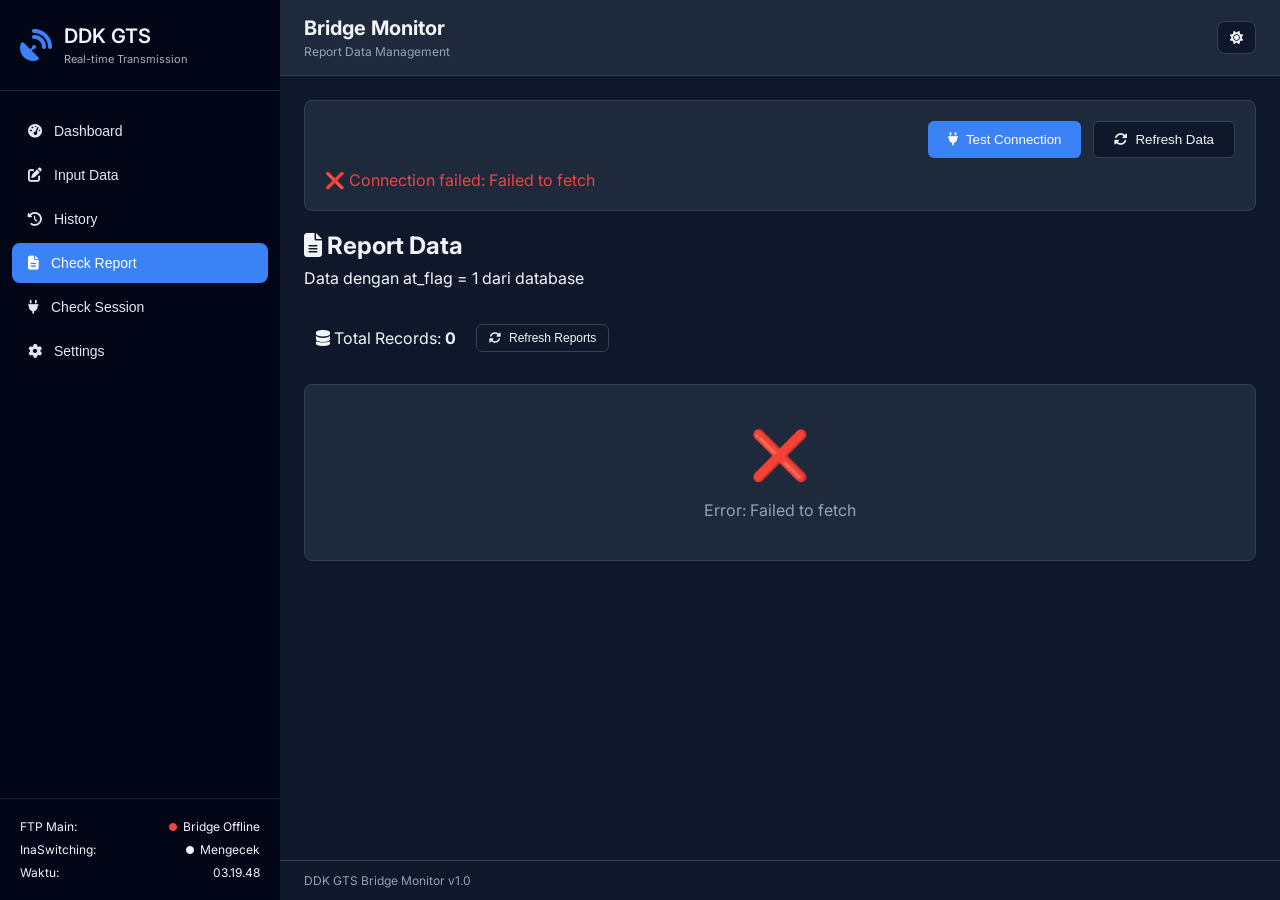
==== bridge-monitor.html @ 5aa0d665 "tambha fitur cek report dan session DB1" ====
<!DOCTYPE html>
<html lang="id" data-theme="dark">
<head>
  <meta charset="UTF-8" />
  <meta name="viewport" content="width=device-width, initial-scale=1.0, maximum-scale=1.0, user-scalable=yes, viewport-fit=cover" />
  <meta name="apple-mobile-web-app-capable" content="yes" />
  <meta name="apple-mobile-web-app-status-bar-style" content="black-translucent" />
  <meta name="theme-color" content="#0F172A" />
  <title>DDK GTS - Bridge Monitor</title>
  <link rel="preconnect" href="https://fonts.googleapis.com" />
  <link href="https://fonts.googleapis.com/css2?family=Inter:wght@400;500;600;700&display=swap" rel="stylesheet" />
  <link rel="stylesheet" href="https://cdnjs.cloudflare.com/ajax/libs/font-awesome/6.4.0/css/all.min.css" />
  <style>
    :root {
      --bg-primary: #f8fafc;
      --bg-secondary: #ffffff;
      --text-primary: #1e293b;
      --text-secondary: #64748b;
      --border: #e2e8f0;
      --surface: #ffffff;
      --surface-dim: #f1f5f9;
      --primary: #3b82f6;
      --primary-dark: #2563eb;
      --success: #10b981;
      --warning: #f59e0b;
      --danger: #ef4444;
      --sidebar-bg: #0f172a;
      --sidebar-text: #e2e8f0;
    }

    [data-theme="dark"] {
      --bg-primary: #0f172a;
      --bg-secondary: #1e293b;
      --text-primary: #f1f5f9;
      --text-secondary: #94a3b8;
      --border: #334155;
      --surface: #1e293b;
      --surface-dim: #0f172a;
      --sidebar-bg: #020617;
    }

    * {
      margin: 0;
      padding: 0;
      box-sizing: border-box;
    }

    body {
      font-family: 'Inter', sans-serif;
      background: var(--bg-primary);
      color: var(--text-primary);
      overflow: hidden;
    }

    .loading-overlay {
      position: fixed;
      top: 0;
      left: 0;
      right: 0;
      bottom: 0;
      background: rgba(0,0,0,0.7);
      z-index: 9999;
      display: none;
      justify-content: center;
      align-items: center;
    }

    .loading-spinner {
      width: 50px;
      height: 50px;
      border: 3px solid rgba(255,255,255,0.3);
      border-top-color: var(--primary);
      border-radius: 50%;
      animation: spin 1s linear infinite;
    }

    @keyframes spin {
      to { transform: rotate(360deg); }
    }

    .app-layout {
      display: flex;
      height: 100vh;
      overflow: hidden;
    }

    /* Sidebar */
    .sidebar {
      width: 280px;
      background: var(--sidebar-bg);
      display: flex;
      flex-direction: column;
      transition: transform 0.3s ease;
      z-index: 100;
    }

    .sidebar-header {
      padding: 24px 20px;
      border-bottom: 1px solid rgba(255,255,255,0.1);
    }

    .logo {
      display: flex;
      align-items: center;
      gap: 12px;
    }

    .logo i {
      font-size: 32px;
      color: var(--primary);
    }

    .logo h2 {
      font-size: 20px;
      font-weight: 600;
      margin: 0;
    }

    .logo .subtitle {
      font-size: 11px;
      opacity: 0.7;
      margin: 4px 0 0;
    }

    .sidebar-nav {
      flex: 1;
      padding: 20px 12px;
      display: flex;
      flex-direction: column;
      gap: 4px;
    }

    .nav-item {
      display: flex;
      align-items: center;
      gap: 12px;
      padding: 12px 16px;
      background: transparent;
      border: none;
      color: var(--sidebar-text);
      border-radius: 8px;
      cursor: pointer;
      transition: all 0.2s;
      font-size: 14px;
      font-weight: 500;
      width: 100%;
      text-align: left;
      position: relative;
    }

    .nav-item:hover {
      background: rgba(255,255,255,0.1);
    }

    .nav-item.active {
      background: var(--primary);
      color: white;
    }

    .nav-item .badge {
      margin-left: auto;
      background: var(--danger);
      color: white;
      padding: 2px 6px;
      border-radius: 10px;
      font-size: 10px;
    }

    .sidebar-footer {
      padding: 20px;
      border-top: 1px solid rgba(255,255,255,0.1);
      font-size: 12px;
    }

    .system-status {
      display: flex;
      flex-direction: column;
      gap: 8px;
    }

    .status-item {
      display: flex;
      justify-content: space-between;
      align-items: center;
    }

    .status-value {
      display: flex;
      align-items: center;
      gap: 6px;
    }

    .status-value i {
      font-size: 8px;
    }

    .status-value.online i { color: var(--success); }
    .status-value.offline i { color: var(--danger); }
    .status-value.checking i { color: var(--warning); }

    /* Main Content */
    .main-content {
      flex: 1;
      display: flex;
      flex-direction: column;
      overflow: hidden;
    }

    .header {
      display: flex;
      align-items: center;
      justify-content: space-between;
      padding: 16px 24px;
      background: var(--bg-secondary);
      border-bottom: 1px solid var(--border);
    }

    .menu-toggle {
      display: none;
      background: none;
      border: none;
      font-size: 20px;
      cursor: pointer;
      color: var(--text-primary);
    }

    .header-title h1 {
      font-size: 20px;
      margin: 0;
    }

    .header-title p {
      font-size: 12px;
      color: var(--text-secondary);
      margin: 4px 0 0;
    }

    .theme-btn {
      background: var(--surface-dim);
      border: 1px solid var(--border);
      padding: 8px 12px;
      border-radius: 8px;
      cursor: pointer;
      color: var(--text-primary);
    }

    .content-area {
      flex: 1;
      overflow-y: auto;
      padding: 24px;
    }

    .page-section {
      display: none;
    }

    .page-section.active {
      display: block;
    }

    .page-header {
      margin-bottom: 24px;
    }

    .page-header h2 {
      font-size: 24px;
      margin-bottom: 8px;
    }

    /* Bridge Monitor Styles */
    .bridge-url-config {
      background: var(--surface);
      border: 1px solid var(--border);
      border-radius: 8px;
      padding: 20px;
      margin-bottom: 20px;
    }

    /* Sembunyikan bagian Bridge URL */
    .hidden-bridge-config {
      display: none;
    }

    /* Tampilkan hanya tombol dalam satu baris */
    .compact-actions {
      display: flex;
      gap: 12px;
      justify-content: flex-end;
    }

    .form-group {
      margin-bottom: 16px;
    }

    .form-label {
      display: block;
      margin-bottom: 8px;
      font-weight: 500;
    }

    .form-input {
      width: 100%;
      padding: 10px;
      background: var(--bg-primary);
      border: 1px solid var(--border);
      border-radius: 6px;
      color: var(--text-primary);
    }

    .action-buttons {
      display: flex;
      gap: 12px;
      margin-top: 16px;
      flex-wrap: wrap;
    }

    .btn {
      padding: 10px 20px;
      border: none;
      border-radius: 6px;
      cursor: pointer;
      font-weight: 500;
      transition: all 0.2s;
      display: inline-flex;
      align-items: center;
      gap: 8px;
    }

    .btn-primary {
      background: var(--primary);
      color: white;
    }

    .btn-primary:hover {
      background: var(--primary-dark);
    }

    .btn-secondary {
      background: var(--surface-dim);
      color: var(--text-primary);
      border: 1px solid var(--border);
    }

    .btn-danger {
      background: var(--danger);
      color: white;
    }

    .btn-sm {
      padding: 6px 12px;
      font-size: 12px;
    }

    .table-container {
      background: var(--surface);
      border-radius: 8px;
      border: 1px solid var(--border);
      overflow-x: auto;
      margin-top: 20px;
    }

    table {
      width: 100%;
      border-collapse: collapse;
      font-size: 13px;
    }

    th {
      background: var(--surface-dim);
      padding: 12px;
      text-align: left;
      border-bottom: 1px solid var(--border);
    }

    td {
      padding: 10px 12px;
      border-bottom: 1px solid var(--border);
    }

    tr:hover {
      background: var(--surface-dim);
    }

    .badge {
      padding: 4px 8px;
      border-radius: 12px;
      font-size: 11px;
      font-weight: bold;
    }

    .badge-pending {
      background: rgba(245, 158, 11, 0.2);
      color: #f59e0b;
    }

    .empty-state {
      text-align: center;
      padding: 40px;
      color: var(--text-secondary);
    }

    .empty-state .icon {
      font-size: 48px;
      margin-bottom: 16px;
    }

    /* Modal Styles */
    .modal-overlay {
      position: fixed;
      top: 0;
      left: 0;
      right: 0;
      bottom: 0;
      background: rgba(0,0,0,0.7);
      backdrop-filter: blur(5px);
      z-index: 1000;
      display: none;
      justify-content: center;
      align-items: center;
    }

    .modal-box {
      background: var(--bg-secondary);
      border-radius: 12px;
      width: 90%;
      max-width: 500px;
      max-height: 80vh;
      overflow: auto;
      border: 1px solid var(--border);
    }

    .modal-header {
      padding: 20px;
      border-bottom: 1px solid var(--border);
      display: flex;
      justify-content: space-between;
      align-items: center;
    }

    .modal-header h3 {
      margin: 0;
    }

    .modal-close {
      background: none;
      border: none;
      font-size: 24px;
      cursor: pointer;
      color: var(--text-secondary);
    }

    .modal-body {
      padding: 20px;
    }

    .modal-footer {
      padding: 20px;
      border-top: 1px solid var(--border);
      display: flex;
      justify-content: flex-end;
      gap: 12px;
    }

    .record-detail {
      background: var(--surface-dim);
      padding: 12px;
      border-radius: 8px;
      margin: 16px 0;
    }

    .record-detail .label {
      font-size: 11px;
      color: var(--text-secondary);
      text-transform: uppercase;
    }

    .record-detail .value {
      margin-top: 4px;
      font-weight: 500;
    }

    .warning-text {
      background: rgba(239, 68, 68, 0.1);
      padding: 12px;
      border-radius: 8px;
      border-left: 3px solid var(--danger);
      font-size: 13px;
    }

    .stats-info {
      display: flex;
      gap: 20px;
      margin: 16px 0;
      padding: 12px;
      background: var(--surface-dim);
      border-radius: 8px;
      flex-wrap: wrap;
      align-items: center;
    }

    .row-danger { background-color: rgba(239, 68, 68, 0.1) !important; }
    .row-warning { background-color: rgba(245, 158, 11, 0.1) !important; }

    pre {
      background: var(--surface-dim);
      padding: 12px;
      border-radius: 8px;
      overflow-x: auto;
      font-size: 12px;
    }

    @media (max-width: 768px) {
      .sidebar {
        position: fixed;
        transform: translateX(-100%);
      }
      .sidebar.open {
        transform: translateX(0);
      }
      .menu-toggle {
        display: block;
      }
      .action-buttons {
        flex-wrap: wrap;
      }
    }
  </style>
</head>
<body>

<div id="loading-overlay" class="loading-overlay">
  <div class="loading-spinner"></div>
</div>

<div class="app-layout">
  <!-- SIDEBAR - Sama persis dengan index.html -->
  <aside class="sidebar" id="sidebar">
    <div class="sidebar-header">
      <div class="logo">
        <i class="fas fa-satellite-dish"></i>
        <div>
          <h2>DDK GTS</h2>
          <p class="subtitle">Real-time Transmission</p>
        </div>
      </div>
    </div>

    <nav class="sidebar-nav">
      <button class="nav-item" data-tab="dashboard" onclick="navigateToDashboard()">
        <i class="fas fa-tachometer-alt"></i><span>Dashboard</span>
      </button>
      <button class="nav-item" data-tab="input" onclick="navigateToDashboard()">
        <i class="fas fa-edit"></i><span>Input Data</span>
      </button>
      <button class="nav-item" data-tab="history" onclick="navigateToDashboard()">
        <i class="fas fa-history"></i><span>History</span>
      </button>
      <button class="nav-item active" data-tab="report" onclick="switchBridgeTab('report')">
        <i class="fas fa-file-alt"></i><span>Check Report</span>
        <span class="badge" id="badge-report" style="display:none">0</span>
      </button>
      <button class="nav-item" data-tab="session" onclick="switchBridgeTab('session')">
        <i class="fas fa-plug"></i><span>Check Session</span>
        <span class="badge" id="badge-session" style="display:none">0</span>
      </button>
      <button class="nav-item" data-tab="settings" onclick="navigateToDashboard()">
        <i class="fas fa-cog"></i><span>Settings</span>
      </button>
    </nav>

    <div class="sidebar-footer">
      <div class="system-status">
        <div class="status-item">
          <span class="status-label">FTP Main:</span>
          <span class="status-value" id="sb-ftp1">
            <i class="fas fa-circle"></i><span>Mengecek</span>
          </span>
        </div>
        <div class="status-item">
          <span class="status-label">InaSwitching:</span>
          <span class="status-value" id="sb-ftp3">
            <i class="fas fa-circle"></i><span>Mengecek</span>
          </span>
        </div>
        <div class="status-item">
          <span class="status-label">Waktu:</span>
          <span class="status-value clock">--:--:--</span>
        </div>
      </div>
    </div>
  </aside>

  <!-- MAIN CONTENT -->
  <main class="main-content">
    <header class="header">
      <button class="menu-toggle" id="menu-toggle">
        <i class="fas fa-bars"></i>
      </button>
      <div class="header-title">
        <h1>Bridge Monitor</h1>
        <p id="header-subtitle">PostgreSQL Agent Bridge - Report & Session Management</p>
      </div>
      <div class="header-actions">
        <button class="theme-btn" onclick="toggleTheme()">
          <i class="fas fa-sun" id="theme-icon"></i>
        </button>
      </div>
    </header>

    <div class="content-area">
      <!-- Bridge Config Section - HIDDEN tapi tetap ada di DOM -->
      <div class="bridge-url-config hidden-bridge-config">
        <div class="form-group">
          <label class="form-label"><i class="fas fa-link"></i> Bridge URL</label>
          <input type="text" id="bridgeUrl" class="form-input" value="https://olympics-eight-chocolate-salmon.trycloudflare.com">
        </div>
        <div class="action-buttons">
          <button class="btn btn-primary" onclick="testConnection()">
            <i class="fas fa-plug"></i> Test Connection
          </button>
          <button class="btn btn-secondary" onclick="refreshCurrentTab()">
            <i class="fas fa-sync-alt"></i> Refresh
          </button>
        </div>
        <div id="connection-status" style="margin-top:16px;display:none"></div>
      </div>

      <!-- Tampilan ringkas tanpa input URL - hanya tombol aksi -->
      <div class="bridge-url-config">
        <div class="compact-actions">
          <button class="btn btn-primary" onclick="testConnection()">
            <i class="fas fa-plug"></i> Test Connection
          </button>
          <button class="btn btn-secondary" onclick="refreshCurrentTab()">
            <i class="fas fa-sync-alt"></i> Refresh Data
          </button>
        </div>
        <div id="connection-status-compact" style="margin-top:12px;display:none"></div>
      </div>

      <!-- Report Section -->
      <div id="report-section" class="page-section active">
        <div class="page-header">
          <h2><i class="fas fa-file-alt"></i> Report Data</h2>
          <p>Data dengan at_flag = 1 dari database</p>
        </div>
        <div class="stats-info">
          <span><i class="fas fa-database"></i> Total Records: <strong id="report-count">0</strong></span>
          <button class="btn btn-sm btn-secondary" onclick="loadReportData()">
            <i class="fas fa-sync-alt"></i> Refresh Reports
          </button>
        </div>
        <div id="report-table" class="table-container">
          <div class="empty-state"><div class="icon">📋</div><p>Klik Refresh untuk memuat data report</p></div>
        </div>
      </div>

      <!-- Session Section -->
      <div id="session-section" class="page-section">
        <div class="page-header">
          <h2><i class="fas fa-plug"></i> Session Data</h2>
          <p>Active sessions ≥ 15 menit</p>
        </div>
        <div class="stats-info">
          <span><i class="fas fa-plug"></i> Active Sessions: <strong id="session-count">0</strong></span>
          <button class="btn btn-sm btn-danger" onclick="killAllSessions()">
            <i class="fas fa-skull-crossbones"></i> Kill All Long Queries
          </button>
          <button class="btn btn-sm btn-secondary" onclick="loadSessionData()">
            <i class="fas fa-sync-alt"></i> Refresh Sessions
          </button>
        </div>
        <div id="session-table" class="table-container">
          <div class="empty-state"><div class="icon">🔌</div><p>Klik Refresh untuk memuat session data</p></div>
        </div>
      </div>
    </div>

    <footer style="padding: 12px 24px; border-top: 1px solid var(--border); font-size: 12px; color: var(--text-secondary);">
      <span>DDK GTS Bridge Monitor v1.0</span>
    </footer>
  </main>
</div>

<!-- Modal Delete Confirmation -->
<div id="deleteModal" class="modal-overlay">
  <div class="modal-box">
    <div class="modal-header">
      <h3><i class="fas fa-exclamation-triangle" style="color: var(--danger);"></i> Konfirmasi Hapus</h3>
      <button class="modal-close" onclick="closeModal()">&times;</button>
    </div>
    <div class="modal-body">
      <p>Anda yakin ingin menghapus record berikut?</p>
      <div class="record-detail">
        <div class="label">ID Record</div>
        <div class="value" id="modal-record-id">-</div>
        <div class="label" style="margin-top: 12px;">Report</div>
        <div class="value" id="modal-report-name">-</div>
        <div class="label" style="margin-top: 12px;">Station</div>
        <div class="value" id="modal-station-name">-</div>
      </div>
      <div class="warning-text">
        ⚠️ Tindakan ini tidak dapat dibatalkan! Data akan dihapus secara permanen.
      </div>
    </div>
    <div class="modal-footer">
      <button class="btn btn-secondary" onclick="closeModal()">Batal</button>
      <button class="btn btn-danger" id="confirmDeleteBtn" onclick="confirmDelete()">Hapus Data</button>
    </div>
  </div>
</div>

<script>
  // Global variables
  let pendingDeleteId = null;
  let currentTab = 'report';

  // ==================== NAVIGATION ====================
  function navigateToDashboard() {
    window.location.href = 'index.html';
  }

  // ==================== BRIDGE API FUNCTIONS ====================
  function getBridgeUrl() {
    return document.getElementById('bridgeUrl').value.replace(/\/+$/, '');
  }

  async function callApi(endpoint, method = 'GET', body = null) {
    const url = getBridgeUrl() + endpoint;
    const options = {
      method: method,
      headers: { 'x-bridge-token': 'DDK_GTS_BRIDGE_2025' }
    };
    if (body) {
      options.headers['Content-Type'] = 'application/json';
      options.body = JSON.stringify(body);
    }
    
    const response = await fetch(url, options);
    const data = await response.json();
    
    if (!response.ok || !data.ok) {
      throw new Error(data.error || `HTTP Error ${response.status}`);
    }
    return data;
  }

  // ==================== TEST CONNECTION ====================
  async function testConnection() {
    // Tampilkan status di compact section
    const statusDiv = document.getElementById('connection-status-compact');
    statusDiv.style.display = 'block';
    statusDiv.innerHTML = '<span class="loading-spinner" style="width:20px;height:20px;display:inline-block"></span> Checking connection...';
    
    try {
      const data = await callApi('/check');
      statusDiv.innerHTML = `<span style="color:var(--success)">✅ Connected! Server: ${data.message || 'OK'}</span>`;
      setTimeout(() => { statusDiv.style.display = 'none'; }, 3000);
      
      // Update sidebar status
      const bridgeStatus = document.getElementById('sb-ftp1');
      if (bridgeStatus) {
        bridgeStatus.innerHTML = '<i class="fas fa-circle"></i><span>Bridge Online</span>';
        bridgeStatus.className = 'status-value online';
      }
    } catch (err) {
      statusDiv.innerHTML = `<span style="color:var(--danger)">❌ Connection failed: ${err.message}</span>`;
      
      const bridgeStatus = document.getElementById('sb-ftp1');
      if (bridgeStatus) {
        bridgeStatus.innerHTML = '<i class="fas fa-circle"></i><span>Bridge Offline</span>';
        bridgeStatus.className = 'status-value offline';
      }
    }
  }

  // ==================== HELPER FUNCTIONS ====================
  function escapeHtml(text) {
    if (!text) return '-';
    return String(text).replace(/&/g, "&amp;").replace(/</g, "&lt;").replace(/>/g, "&gt;").replace(/"/g, "&quot;");
  }

  function formatTimestamp(value) {
    if (!value) return '-';
    try {
      return new Date(value).toLocaleString('id-ID');
    } catch {
      return value;
    }
  }

  function calculateDaysDiff(startStr, endStr) {
    if (!startStr || !endStr) return 0;
    const start = new Date(startStr);
    const end = new Date(endStr);
    if (isNaN(start) || isNaN(end)) return 0;
    const diffTime = Math.abs(end - start);
    return Math.ceil(diffTime / (1000 * 60 * 60 * 24));
  }

  // ==================== REPORT FUNCTIONS ====================
  async function loadReportData() {
    const container = document.getElementById('report-table');
    const reportCount = document.getElementById('report-count');
    container.innerHTML = '<div class="empty-state"><div class="loading-spinner" style="width:30px;height:30px"></div><p>Loading...</p></div>';
    
    try {
      const data = await callApi('/query');
      reportCount.textContent = data.count;
      
      // Update badge
      const badge = document.getElementById('badge-report');
      if (data.count > 0) {
        badge.style.display = 'inline-block';
        badge.textContent = data.count;
      } else {
        badge.style.display = 'none';
      }
      
      if (data.count === 0) {
        container.innerHTML = '<div class="empty-state"><div class="icon">✅</div><p>Tidak ada data dengan at_flag = 1</p></div>';
        return;
      }
      
      let html = `<table><thead><tr>
        <th>ID</th><th>Report</th><th>Station</th><th>Periode</th>
        <th>Date Start</th><th>Date End</th><th>Duration</th>
        <th>Created At</th><th>User ID</th><th>Action</th>
      </tr></thead><tbody>`;
      
      data.rows.forEach(row => {
        const diffDays = calculateDaysDiff(row.date_start, row.date_end);
        let rowClass = '';
        let durationText = `${diffDays} hari`;
        if (diffDays > 30) {
          rowClass = 'row-danger';
          durationText = `🔴 ${diffDays} hari (> 1 bulan)`;
        } else if (diffDays > 7) {
          rowClass = 'row-warning';
          durationText = `🟡 ${diffDays} hari (> 1 minggu)`;
        }
        
        html += `<tr class="${rowClass}">
          <td><strong>${row.id}</strong></td>
          <td>${escapeHtml(row.report)}</td>
          <td>${escapeHtml(row.station)}</td>
          <td>${escapeHtml(row.periode)}</td>
          <td>${escapeHtml(row.date_start)}</td>
          <td>${escapeHtml(row.date_end)}</td>
          <td>${durationText}</td>
          <td>${formatTimestamp(row.at_create)}</td>
          <td>${escapeHtml(row.user_id)}</td>
          <td><button class="btn btn-danger" style="padding:4px 8px;font-size:11px" onclick="showDeleteModal(${row.id}, '${escapeHtml(row.report).replace(/'/g, "\\'")}', '${escapeHtml(row.station).replace(/'/g, "\\'")}')">🗑️ Delete</button>
         </tr>`;
      });
      
      html += `</tbody></table>`;
      container.innerHTML = html;
      
    } catch (err) {
      container.innerHTML = `<div class="empty-state"><div class="icon">❌</div><p>Error: ${err.message}</p></div>`;
    }
  }

  // ==================== SESSION FUNCTIONS ====================
  async function loadSessionData() {
    const container = document.getElementById('session-table');
    const sessionCount = document.getElementById('session-count');
    container.innerHTML = '<div class="empty-state"><div class="loading-spinner" style="width:30px;height:30px"></div><p>Loading...</p></div>';
    
    try {
      const data = await callApi('/cek-session');
      sessionCount.textContent = data.count;
      
      // Update badge
      const badge = document.getElementById('badge-session');
      if (data.count > 0) {
        badge.style.display = 'inline-block';
        badge.textContent = data.count;
      } else {
        badge.style.display = 'none';
      }
      
      if (data.count === 0) {
        container.innerHTML = '<div class="empty-state"><div class="icon">✅</div><p>Tidak ada long query yang berjalan</p></div>';
        return;
      }
      
      let html = `<table><thead><tr>
        <th>PID</th><th>User</th><th>Database</th><th>Duration</th>
        <th>Started</th><th>Query Preview</th>
      </tr></thead><tbody>`;
      
      data.sessions.forEach(s => {
        const dur = s.duration;
        const totalSec = (dur.minutes * 60) + dur.seconds;
        let durClass = totalSec >= 1800 ? 'badge-pending' : '';
        const durText = `${dur.minutes}m ${dur.seconds}s`;
        const queryPreview = (s.query || '').substring(0, 100);
        
        html += `<tr>
          <td><strong>${s.pid}</strong></td>
          <td>${s.usename}</td>
          <td>${s.datname}</td>
          <td><span class="badge ${durClass}">${durText}</span></td>
          <td>${formatTimestamp(s.query_start)}</td>
          <td><pre style="margin:0;font-size:11px;max-width:300px;overflow:hidden">${escapeHtml(queryPreview)}...</pre></td>
         </tr>`;
      });
      
      html += `</tbody><table>`;
      container.innerHTML = html;
      
    } catch (err) {
      container.innerHTML = `<div class="empty-state"><div class="icon">❌</div><p>Error: ${err.message}</p></div>`;
    }
  }

  // ==================== DELETE FUNCTIONS ====================
  function showDeleteModal(id, reportName, stationName) {
    pendingDeleteId = id;
    document.getElementById('modal-record-id').textContent = id;
    document.getElementById('modal-report-name').textContent = reportName || '-';
    document.getElementById('modal-station-name').textContent = stationName || '-';
    document.getElementById('deleteModal').style.display = 'flex';
  }

  function closeModal() {
    document.getElementById('deleteModal').style.display = 'none';
    pendingDeleteId = null;
  }

  async function confirmDelete() {
    if (!pendingDeleteId) {
      closeModal();
      return;
    }
    
    const confirmBtn = document.getElementById('confirmDeleteBtn');
    const originalText = confirmBtn.innerHTML;
    confirmBtn.disabled = true;
    confirmBtn.innerHTML = '<span class="loading-spinner" style="width:14px;height:14px;display:inline-block"></span> Menghapus...';
    
    try {
      await callApi('/delete', 'POST', { id: String(pendingDeleteId) });
      alert(`✅ Record ID ${pendingDeleteId} berhasil dihapus!`);
      closeModal();
      loadReportData();
    } catch (err) {
      alert(`❌ Gagal hapus: ${err.message}`);
      closeModal();
    } finally {
      confirmBtn.disabled = false;
      confirmBtn.innerHTML = originalText;
    }
  }

  // ==================== KILL SESSIONS ====================
  async function killAllSessions() {
    if (!confirm('⚠️ PERINGATAN: Ini akan membatalkan SEMUA query yang berjalan lebih dari 10 menit. Lanjutkan?')) return;
    
    try {
      const data = await callApi('/kill-session', 'POST');
      alert(`✅ ${data.message}`);
      loadSessionData();
    } catch (err) {
      alert(`❌ Gagal kill session: ${err.message}`);
    }
  }

  // ==================== TAB SWITCHING ====================
  function switchBridgeTab(tab) {
    currentTab = tab;
    
    // Update active class di nav items
    document.querySelectorAll('.nav-item').forEach(item => {
      item.classList.remove('active');
    });
    document.querySelector(`[data-tab="${tab}"]`).classList.add('active');
    
    // Tampilkan section yang sesuai
    document.getElementById('report-section').style.display = tab === 'report' ? 'block' : 'none';
    document.getElementById('session-section').style.display = tab === 'session' ? 'block' : 'none';
    
    // Update header subtitle
    const titles = {
      report: 'Report Data Management',
      session: 'Session Monitoring'
    };
    document.getElementById('header-subtitle').textContent = titles[tab] || 'Bridge Monitor';
    
    // Load data sesuai tab
    if (tab === 'report') {
      loadReportData();
    } else {
      loadSessionData();
    }
  }

  function refreshCurrentTab() {
    if (currentTab === 'report') {
      loadReportData();
    } else {
      loadSessionData();
    }
  }

  // ==================== THEME FUNCTIONS ====================
  function toggleTheme() {
    const html = document.documentElement;
    const currentTheme = html.getAttribute('data-theme');
    const newTheme = currentTheme === 'dark' ? 'light' : 'dark';
    html.setAttribute('data-theme', newTheme);
    const icon = document.getElementById('theme-icon');
    icon.className = newTheme === 'dark' ? 'fas fa-sun' : 'fas fa-moon';
    
    // Simpan ke localStorage
    localStorage.setItem('theme', newTheme);
  }

  // ==================== CLOCK FUNCTIONS ====================
  function updateClock() {
    const now = new Date();
    const timeString = now.toLocaleTimeString('id-ID');
    document.querySelectorAll('.clock').forEach(el => {
      if (el) el.textContent = timeString;
    });
  }

  // ==================== FTP STATUS SIMULASI ====================
  function updateFTPStatus() {
    const ftp1 = document.getElementById('sb-ftp1');
    const ftp2 = document.getElementById('sb-ftp2');
    
    if (ftp1) {
      ftp1.innerHTML = '<i class="fas fa-circle"></i><span>Online</span>';
      ftp1.className = 'status-value online';
    }
    if (ftp2) {
      ftp2.innerHTML = '<i class="fas fa-circle"></i><span>Online</span>';
      ftp2.className = 'status-value online';
    }
  }

  // ==================== MOBILE MENU ====================
  document.getElementById('menu-toggle')?.addEventListener('click', () => {
    document.getElementById('sidebar').classList.toggle('open');
  });
  
  document.addEventListener('click', (e) => {
    const sidebar = document.getElementById('sidebar');
    const menuToggle = document.getElementById('menu-toggle');
    if (window.innerWidth <= 768 && sidebar.classList.contains('open') && 
        !sidebar.contains(e.target) && !menuToggle.contains(e.target)) {
      sidebar.classList.remove('open');
    }
  });

  // ==================== INITIALIZATION ====================
  // Load theme dari localStorage
  const savedTheme = localStorage.getItem('theme');
  if (savedTheme) {
    document.documentElement.setAttribute('data-theme', savedTheme);
    const icon = document.getElementById('theme-icon');
    if (icon) icon.className = savedTheme === 'dark' ? 'fas fa-sun' : 'fas fa-moon';
  }
  
  // Get tab from URL parameter
  const urlParams = new URLSearchParams(window.location.search);
  const initialTab = urlParams.get('tab');
  
  // Start dengan tab yang sesuai
  if (initialTab === 'session') {
    switchBridgeTab('session');
  } else {
    switchBridgeTab('report');
  }
  
  // Auto test connection
  setTimeout(testConnection, 500);
  
  // Update clock setiap detik
  setInterval(updateClock, 1000);
  updateClock();
  updateFTPStatus();

  // Expose functions to global
  window.navigateToDashboard = navigateToDashboard;
  window.testConnection = testConnection;
  window.loadReportData = loadReportData;
  window.loadSessionData = loadSessionData;
  window.showDeleteModal = showDeleteModal;
  window.closeModal = closeModal;
  window.confirmDelete = confirmDelete;
  window.killAllSessions = killAllSessions;
  window.switchBridgeTab = switchBridgeTab;
  window.refreshCurrentTab = refreshCurrentTab;
  window.toggleTheme = toggleTheme;
</script>
</body>
</html>
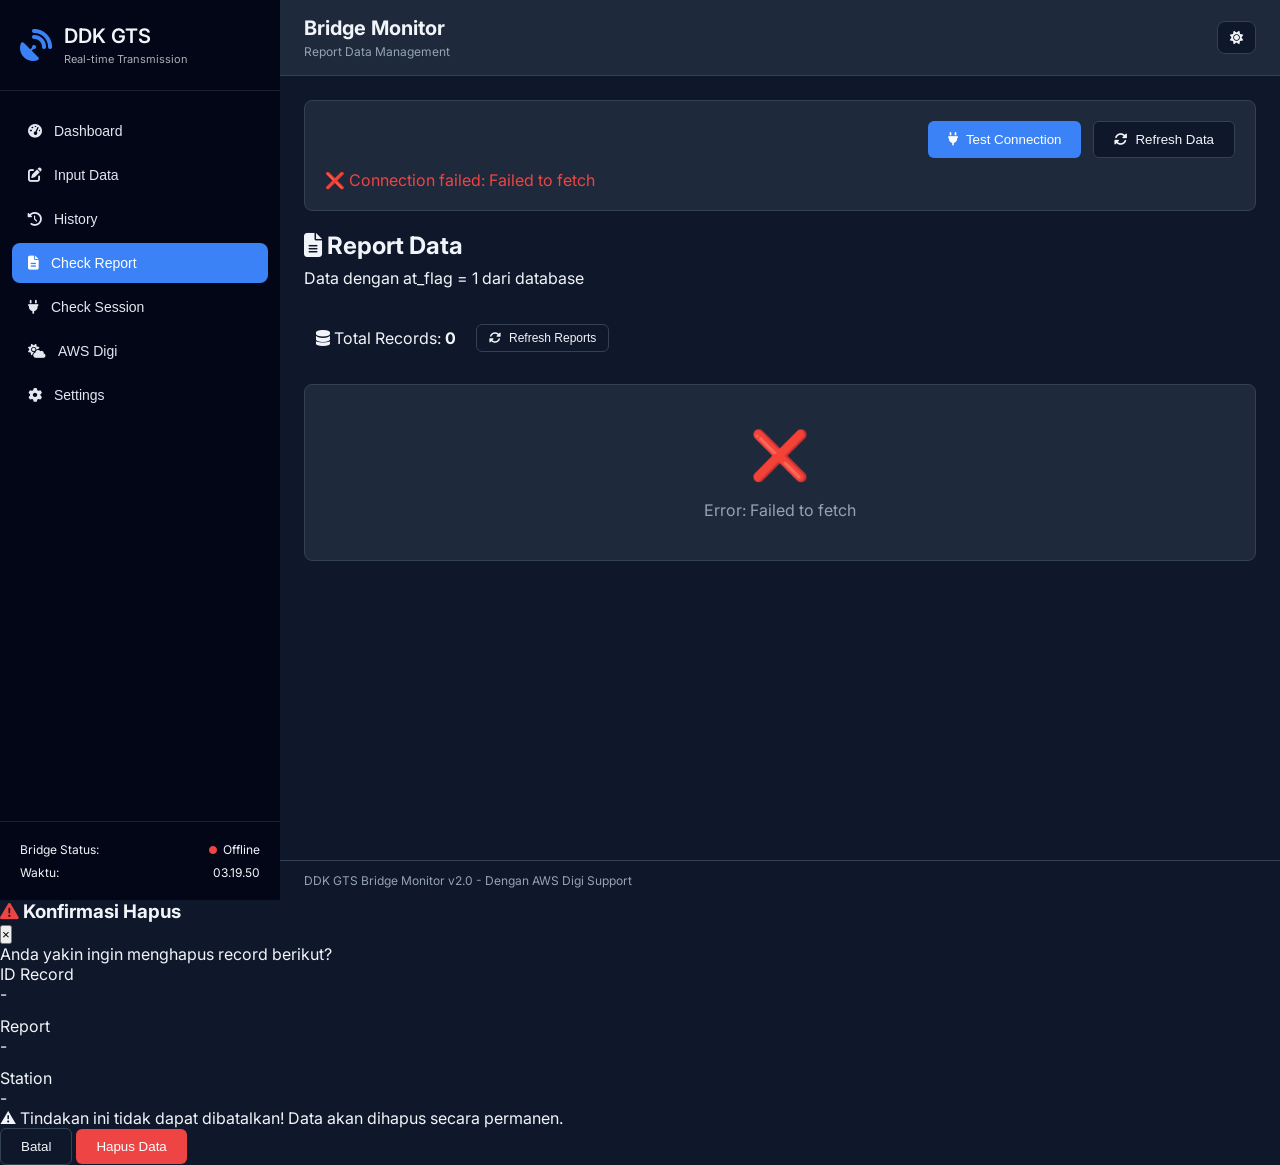
==== commit 65528d6a: "update fitur cek aws digi" ====
--- a/bridge-monitor.html
+++ b/bridge-monitor.html
@@ -24,6 +24,7 @@
       --success: #10b981;
       --warning: #f59e0b;
       --danger: #ef4444;
+      --info: #8b5cf6;
       --sidebar-bg: #0f172a;
       --sidebar-text: #e2e8f0;
     }
@@ -267,7 +268,7 @@
       margin-bottom: 8px;
     }
 
-    /* Bridge Monitor Styles */
+    /* Bridge URL Config */
     .bridge-url-config {
       background: var(--surface);
       border: 1px solid var(--border);
@@ -276,16 +277,27 @@
       margin-bottom: 20px;
     }
 
-    /* Sembunyikan bagian Bridge URL */
     .hidden-bridge-config {
       display: none;
     }
 
-    /* Tampilkan hanya tombol dalam satu baris */
     .compact-actions {
       display: flex;
       gap: 12px;
       justify-content: flex-end;
+    }
+
+    .search-box {
+      display: flex;
+      gap: 12px;
+      margin-bottom: 20px;
+      flex-wrap: wrap;
+      align-items: flex-end;
+    }
+
+    .search-box .form-group {
+      flex: 1;
+      margin-bottom: 0;
     }
 
     .form-group {
@@ -298,7 +310,7 @@
       font-weight: 500;
     }
 
-    .form-input {
+    .form-input, .form-select {
       width: 100%;
       padding: 10px;
       background: var(--bg-primary);
@@ -346,6 +358,11 @@
       color: white;
     }
 
+    .btn-info {
+      background: var(--info);
+      color: white;
+    }
+
     .btn-sm {
       padding: 6px 12px;
       font-size: 12px;
@@ -370,6 +387,8 @@
       padding: 12px;
       text-align: left;
       border-bottom: 1px solid var(--border);
+      position: sticky;
+      top: 0;
     }
 
     td {
@@ -402,89 +421,6 @@
     .empty-state .icon {
       font-size: 48px;
       margin-bottom: 16px;
-    }
-
-    /* Modal Styles */
-    .modal-overlay {
-      position: fixed;
-      top: 0;
-      left: 0;
-      right: 0;
-      bottom: 0;
-      background: rgba(0,0,0,0.7);
-      backdrop-filter: blur(5px);
-      z-index: 1000;
-      display: none;
-      justify-content: center;
-      align-items: center;
-    }
-
-    .modal-box {
-      background: var(--bg-secondary);
-      border-radius: 12px;
-      width: 90%;
-      max-width: 500px;
-      max-height: 80vh;
-      overflow: auto;
-      border: 1px solid var(--border);
-    }
-
-    .modal-header {
-      padding: 20px;
-      border-bottom: 1px solid var(--border);
-      display: flex;
-      justify-content: space-between;
-      align-items: center;
-    }
-
-    .modal-header h3 {
-      margin: 0;
-    }
-
-    .modal-close {
-      background: none;
-      border: none;
-      font-size: 24px;
-      cursor: pointer;
-      color: var(--text-secondary);
-    }
-
-    .modal-body {
-      padding: 20px;
-    }
-
-    .modal-footer {
-      padding: 20px;
-      border-top: 1px solid var(--border);
-      display: flex;
-      justify-content: flex-end;
-      gap: 12px;
-    }
-
-    .record-detail {
-      background: var(--surface-dim);
-      padding: 12px;
-      border-radius: 8px;
-      margin: 16px 0;
-    }
-
-    .record-detail .label {
-      font-size: 11px;
-      color: var(--text-secondary);
-      text-transform: uppercase;
-    }
-
-    .record-detail .value {
-      margin-top: 4px;
-      font-weight: 500;
-    }
-
-    .warning-text {
-      background: rgba(239, 68, 68, 0.1);
-      padding: 12px;
-      border-radius: 8px;
-      border-left: 3px solid var(--danger);
-      font-size: 13px;
     }
 
     .stats-info {
@@ -498,14 +434,16 @@
       align-items: center;
     }
 
-    .row-danger { background-color: rgba(239, 68, 68, 0.1) !important; }
-    .row-warning { background-color: rgba(245, 158, 11, 0.1) !important; }
-
     pre {
       background: var(--surface-dim);
       padding: 12px;
       border-radius: 8px;
       overflow-x: auto;
+      font-size: 12px;
+    }
+
+    .weather-data {
+      font-family: monospace;
       font-size: 12px;
     }
 
@@ -520,9 +458,59 @@
       .menu-toggle {
         display: block;
       }
-      .action-buttons {
-        flex-wrap: wrap;
+      .search-box {
+        flex-direction: column;
       }
+      .search-box .form-group {
+        width: 100%;
+      }
+      /* Untuk horizontal scroll yang smooth */
+.table-wrapper {
+  overflow-x: auto;
+  overflow-y: visible;
+  -webkit-overflow-scrolling: touch;
+  scrollbar-width: thin;
+  border-radius: 8px;
+}
+
+.table-wrapper::-webkit-scrollbar {
+  height: 8px;
+  background: var(--surface-dim);
+  border-radius: 4px;
+}
+
+.table-wrapper::-webkit-scrollbar-thumb {
+  background: var(--primary);
+  border-radius: 4px;
+}
+
+.table-wrapper::-webkit-scrollbar-track {
+  background: var(--border);
+  border-radius: 4px;
+}
+
+/* Tabel tidak perlu overflow sendiri */
+#awsdigi-table table {
+  min-width: 1400px;
+  width: max-content;
+}
+
+/* Alternatif: biar proporsional */
+.aws-table-responsive {
+  overflow-x: auto;
+  -webkit-overflow-scrolling: touch;
+}
+
+.aws-table-responsive table {
+  width: max-content;
+  min-width: 100%;
+}
+
+/* Fix kolom tetap rapi */
+#awsdigi-table th,
+#awsdigi-table td {
+  white-space: nowrap;
+}
     }
   </style>
 </head>
@@ -533,7 +521,7 @@
 </div>
 
 <div class="app-layout">
-  <!-- SIDEBAR - Sama persis dengan index.html -->
+  <!-- SIDEBAR -->
   <aside class="sidebar" id="sidebar">
     <div class="sidebar-header">
       <div class="logo">
@@ -546,39 +534,36 @@
     </div>
 
     <nav class="sidebar-nav">
-      <button class="nav-item" data-tab="dashboard" onclick="navigateToDashboard()">
+    <button class="nav-item" data-tab="dashboard" onclick="navigateToDashboard()">
         <i class="fas fa-tachometer-alt"></i><span>Dashboard</span>
-      </button>
-      <button class="nav-item" data-tab="input" onclick="navigateToDashboard()">
+    </button>
+    <button class="nav-item" data-tab="input" onclick="navigateToDashboard()">
         <i class="fas fa-edit"></i><span>Input Data</span>
-      </button>
-      <button class="nav-item" data-tab="history" onclick="navigateToDashboard()">
+    </button>
+    <button class="nav-item" data-tab="history" onclick="navigateToDashboard()">
         <i class="fas fa-history"></i><span>History</span>
-      </button>
-      <button class="nav-item active" data-tab="report" onclick="switchBridgeTab('report')">
+    </button>
+    <button class="nav-item" data-tab="report" onclick="switchBridgeTab('report')">
         <i class="fas fa-file-alt"></i><span>Check Report</span>
         <span class="badge" id="badge-report" style="display:none">0</span>
-      </button>
-      <button class="nav-item" data-tab="session" onclick="switchBridgeTab('session')">
+    </button>
+    <button class="nav-item" data-tab="session" onclick="switchBridgeTab('session')">
         <i class="fas fa-plug"></i><span>Check Session</span>
         <span class="badge" id="badge-session" style="display:none">0</span>
-      </button>
-      <button class="nav-item" data-tab="settings" onclick="navigateToDashboard()">
+    </button>
+    <button class="nav-item" data-tab="awsdigi" onclick="switchBridgeTab('awsdigi')">
+        <i class="fas fa-cloud-sun"></i><span>AWS Digi</span>
+    </button>
+    <button class="nav-item" data-tab="settings" onclick="navigateToDashboard()">
         <i class="fas fa-cog"></i><span>Settings</span>
-      </button>
+    </button>
     </nav>
 
     <div class="sidebar-footer">
       <div class="system-status">
         <div class="status-item">
-          <span class="status-label">FTP Main:</span>
-          <span class="status-value" id="sb-ftp1">
-            <i class="fas fa-circle"></i><span>Mengecek</span>
-          </span>
-        </div>
-        <div class="status-item">
-          <span class="status-label">InaSwitching:</span>
-          <span class="status-value" id="sb-ftp3">
+          <span class="status-label">Bridge Status:</span>
+          <span class="status-value" id="sb-bridge">
             <i class="fas fa-circle"></i><span>Mengecek</span>
           </span>
         </div>
@@ -608,25 +593,9 @@
     </header>
 
     <div class="content-area">
-      <!-- Bridge Config Section - HIDDEN tapi tetap ada di DOM -->
-      <div class="bridge-url-config hidden-bridge-config">
-        <div class="form-group">
-          <label class="form-label"><i class="fas fa-link"></i> Bridge URL</label>
-          <input type="text" id="bridgeUrl" class="form-input" value="https://olympics-eight-chocolate-salmon.trycloudflare.com">
-        </div>
-        <div class="action-buttons">
-          <button class="btn btn-primary" onclick="testConnection()">
-            <i class="fas fa-plug"></i> Test Connection
-          </button>
-          <button class="btn btn-secondary" onclick="refreshCurrentTab()">
-            <i class="fas fa-sync-alt"></i> Refresh
-          </button>
-        </div>
-        <div id="connection-status" style="margin-top:16px;display:none"></div>
-      </div>
-
-      <!-- Tampilan ringkas tanpa input URL - hanya tombol aksi -->
+      <!-- Bridge Config Section - COMPACT -->
       <div class="bridge-url-config">
+        <input type="hidden" id="bridgeUrl" value="https://olympics-eight-chocolate-salmon.trycloudflare.com">
         <div class="compact-actions">
           <button class="btn btn-primary" onclick="testConnection()">
             <i class="fas fa-plug"></i> Test Connection
@@ -639,7 +608,7 @@
       </div>
 
       <!-- Report Section -->
-      <div id="report-section" class="page-section active">
+      <div id="report-section" class="page-section">
         <div class="page-header">
           <h2><i class="fas fa-file-alt"></i> Report Data</h2>
           <p>Data dengan at_flag = 1 dari database</p>
@@ -674,10 +643,59 @@
           <div class="empty-state"><div class="icon">🔌</div><p>Klik Refresh untuk memuat session data</p></div>
         </div>
       </div>
+
+      <!-- AWS Digi Section -->
+      <div id="awsdigi-section" class="page-section">
+        <div class="page-header">
+          <h2><i class="fas fa-cloud-sun"></i> AWS Digi - Data Synop</h2>
+          <p>Cek data synop hari ini dari database digisatu (192.168.15.220)</p>
+        </div>
+        
+        <!-- Search Form -->
+        <div class="bridge-url-config">
+          <div class="search-box">
+            <div class="form-group" style="flex:2">
+              <label class="form-label"><i class="fas fa-search"></i> ID Station (bisa partial) *</label>
+              <input type="text" id="aws-station-id" class="form-input" placeholder="Contoh: STW1011 atau STW atau WMO12345" value="STW">
+            </div>
+            <div class="form-group" style="flex:1">
+              <label class="form-label"><i class="fas fa-list-ol"></i> Limit (max 500)</label>
+              <input type="number" id="aws-limit" class="form-input" value="10" min="1" max="500">
+            </div>
+            <div class="form-group">
+              <button class="btn btn-primary" onclick="searchAwsDigi()" style="margin-top:28px">
+                <i class="fas fa-cloud-sun"></i> Cari Data
+              </button>
+            </div>
+          </div>
+          <div class="compact-actions" style="justify-content:flex-start">
+            <button class="btn btn-secondary btn-sm" onclick="clearAwsDigi()">
+              <i class="fas fa-eraser"></i> Clear
+            </button>
+          </div>
+        </div>
+
+        <!-- Result Info -->
+        <div id="aws-result-info" class="stats-info" style="display:none">
+          <span><i class="fas fa-database"></i> Total Data: <strong id="aws-total-count">0</strong></span>
+          <span><i class="fas fa-calendar-day"></i> Tanggal (UTC): <strong id="aws-date-utc">-</strong></span>
+          <span><i class="fas fa-server"></i> Database: <strong id="aws-database">digisatu</strong></span>
+          <span><i class="fas fa-tachometer-alt"></i> Latency: <strong id="aws-latency">-</strong> ms</span>
+        </div>
+
+        <!-- Results Table -->
+        <div id="awsdigi-table" class="table-container">
+          <div class="empty-state">
+            <div class="icon">🌤️</div>
+            <p>Masukkan ID Station (contoh: STW1011 atau STW) lalu klik Cari Data</p>
+            <p style="font-size:12px;margin-top:8px">Data yang ditampilkan adalah data hari ini (UTC) dari tabel synop</p>
+          </div>
+        </div>
+      </div>
     </div>
 
     <footer style="padding: 12px 24px; border-top: 1px solid var(--border); font-size: 12px; color: var(--text-secondary);">
-      <span>DDK GTS Bridge Monitor v1.0</span>
+      <span>DDK GTS Bridge Monitor v2.0 - Dengan AWS Digi Support</span>
     </footer>
   </main>
 </div>
@@ -747,28 +765,26 @@
 
   // ==================== TEST CONNECTION ====================
   async function testConnection() {
-    // Tampilkan status di compact section
     const statusDiv = document.getElementById('connection-status-compact');
     statusDiv.style.display = 'block';
     statusDiv.innerHTML = '<span class="loading-spinner" style="width:20px;height:20px;display:inline-block"></span> Checking connection...';
     
     try {
       const data = await callApi('/check');
-      statusDiv.innerHTML = `<span style="color:var(--success)">✅ Connected! Server: ${data.message || 'OK'}</span>`;
+      statusDiv.innerHTML = `<span style="color:var(--success)">✅ Connected! Latency: ${data.latency}ms</span>`;
       setTimeout(() => { statusDiv.style.display = 'none'; }, 3000);
       
-      // Update sidebar status
-      const bridgeStatus = document.getElementById('sb-ftp1');
+      const bridgeStatus = document.getElementById('sb-bridge');
       if (bridgeStatus) {
-        bridgeStatus.innerHTML = '<i class="fas fa-circle"></i><span>Bridge Online</span>';
+        bridgeStatus.innerHTML = '<i class="fas fa-circle"></i><span>Online</span>';
         bridgeStatus.className = 'status-value online';
       }
     } catch (err) {
       statusDiv.innerHTML = `<span style="color:var(--danger)">❌ Connection failed: ${err.message}</span>`;
       
-      const bridgeStatus = document.getElementById('sb-ftp1');
+      const bridgeStatus = document.getElementById('sb-bridge');
       if (bridgeStatus) {
-        bridgeStatus.innerHTML = '<i class="fas fa-circle"></i><span>Bridge Offline</span>';
+        bridgeStatus.innerHTML = '<i class="fas fa-circle"></i><span>Offline</span>';
         bridgeStatus.className = 'status-value offline';
       }
     }
@@ -798,6 +814,124 @@
     return Math.ceil(diffTime / (1000 * 60 * 60 * 24));
   }
 
+  // ==================== AWS DIGI FUNCTIONS ====================
+async function searchAwsDigi() {
+  const stationId = document.getElementById('aws-station-id').value.trim();
+  const limit = document.getElementById('aws-limit').value;
+  
+  if (!stationId) {
+    alert('⚠️ ID Station wajib diisi! Contoh: STW1011 atau STW');
+    return;
+  }
+  
+  const container = document.getElementById('awsdigi-table');
+  const resultInfo = document.getElementById('aws-result-info');
+  
+  container.innerHTML = '<div class="empty-state"><div class="loading-spinner" style="width:30px;height:30px"></div><p>Mengambil data dari server...</p></div>';
+  resultInfo.style.display = 'none';
+  
+  try {
+    const data = await callApi(`/cek-awsdigi?id_station=${encodeURIComponent(stationId)}&limit=${limit}`);
+    
+    // Update result info
+    document.getElementById('aws-total-count').textContent = data.count;
+    document.getElementById('aws-date-utc').textContent = data.date_utc;
+    document.getElementById('aws-database').textContent = data.database;
+    document.getElementById('aws-latency').textContent = data.latency;
+    resultInfo.style.display = 'flex';
+    
+    if (data.count === 0) {
+      container.innerHTML = `<div class="empty-state"><div class="icon">🔍</div><p>Tidak ada data untuk station "${escapeHtml(stationId)}" pada hari ini (UTC: ${data.date_utc})</p></div>`;
+      return;
+    }
+    
+    // PERUBAHAN 1: width:max-content agar tabel melebar sesuai konten
+    // PERUBAHAN 2: white-space: nowrap agar teks tidak membungkus
+    let html = `<div style="overflow-x:auto; -webkit-overflow-scrolling:touch;">\n
+      <table style="width:max-content; font-size:12px; border-collapse:collapse;">\n
+        <thead>\n
+          <tr style="background:var(--surface-dim); border-bottom:1px solid var(--border);">\n
+            <th style="padding:10px 8px; text-align:left; white-space:nowrap;">No</th>\n
+            <th style="padding:10px 8px; text-align:left; white-space:nowrap;">ID Station</th>\n
+            <th style="padding:10px 8px; text-align:left; white-space:nowrap;">TS Data (UTC)</th>\n
+            <th style="padding:10px 8px; text-align:left; white-space:nowrap;">Suhu (°C)</th>\n
+            <th style="padding:10px 8px; text-align:left; white-space:nowrap;">Wetbulb (°C)</th>\n
+            <th style="padding:10px 8px; text-align:left; white-space:nowrap;">Dew Point (°C)</th>\n
+            <th style="padding:10px 8px; text-align:left; white-space:nowrap;">Suhu Max (°C)</th>\n
+            <th style="padding:10px 8px; text-align:left; white-space:nowrap;">Suhu Min (°C)</th>\n
+            <th style="padding:10px 8px; text-align:left; white-space:nowrap;">QFF (mb)</th>\n
+            <th style="padding:10px 8px; text-align:left; white-space:nowrap;">QFE (mb)</th>\n
+            <th style="padding:10px 8px; text-align:left; white-space:nowrap;">P_diff_3h</th>\n
+            <th style="padding:10px 8px; text-align:left; white-space:nowrap;">P_diff_24h</th>\n
+            <th style="padding:10px 8px; text-align:left; white-space:nowrap;">RH (%)</th>\n
+            <th style="padding:10px 8px; text-align:left; white-space:nowrap;">Arah Angin (°)</th>\n
+            <th style="padding:10px 8px; text-align:left; white-space:nowrap;">Kec. Angin (knot)</th>\n
+            <th style="padding:10px 8px; text-align:left; white-space:nowrap;">Rain Indicator</th>\n
+            <th style="padding:10px 8px; text-align:left; white-space:nowrap;">CH 3h (mm)</th>\n
+            <th style="padding:10px 8px; text-align:left; white-space:nowrap;">CH 6h (mm)</th>\n
+            <th style="padding:10px 8px; text-align:left; white-space:nowrap;">CH 24h (mm)</th>\n
+           </tr>\n
+        </thead>\n
+        <tbody>`;
+    
+    data.rows.forEach((row, idx) => {
+      // Format timestamp
+      let tsDisplay = '-';
+      if (row.ts_data_utc) {
+        try {
+          const d = new Date(row.ts_data_utc);
+          tsDisplay = `${d.getUTCFullYear()}-${String(d.getUTCMonth()+1).padStart(2,'0')}-${String(d.getUTCDate()).padStart(2,'0')} ${String(d.getUTCHours()).padStart(2,'0')}:${String(d.getUTCMinutes()).padStart(2,'0')}:${String(d.getUTCSeconds()).padStart(2,'0')}`;
+        } catch(e) { tsDisplay = row.ts_data_utc; }
+      }
+      
+      html += `<tr style="border-bottom:1px solid var(--border);">\n
+        <td style="padding:8px; white-space:nowrap;">${idx + 1}</td>\n
+        <td style="padding:8px; white-space:nowrap;"><strong>${escapeHtml(row.id_station)}</strong></td>\n
+        <td style="padding:8px; white-space:nowrap;">${tsDisplay}</td>\n
+        <td style="padding:8px; white-space:nowrap;">${row.temperature_c !== null ? row.temperature_c : '-'}</td>\n
+        <td style="padding:8px; white-space:nowrap;">${row.wetbulb_c !== null ? row.wetbulb_c : '-'}</td>\n
+        <td style="padding:8px; white-space:nowrap;">${row.dew_point_temp_c !== null ? row.dew_point_temp_c : '-'}</td>\n
+        <td style="padding:8px; white-space:nowrap;">${row.temperature_max_c !== null ? row.temperature_max_c : '-'}</td>\n
+        <td style="padding:8px; white-space:nowrap;">${row.temperature_min_c !== null ? row.temperature_min_c : '-'}</td>\n
+        <td style="padding:8px; white-space:nowrap;">${row.qff_mb !== null ? row.qff_mb : '-'}</td>\n
+        <td style="padding:8px; white-space:nowrap;">${row.qfe_mb !== null ? row.qfe_mb : '-'}</td>\n
+        <td style="padding:8px; white-space:nowrap;">${row.pressure_diff_3h_mb !== null ? row.pressure_diff_3h_mb: '-'}</td>\n
+        <td style="padding:8px; white-space:nowrap;">${row.pressure_diff_24h_mb !== null ? row.pressure_diff_24h_mb : '-'}</td>\n
+        <td style="padding:8px; white-space:nowrap;">${row.relative_humidity_pc !== null ? row.relative_humidity_pc : '-'}</td>\n
+        <td style="padding:8px; white-space:nowrap;">${row.wind_direction_deg !== null ? row.wind_direction_deg : '-'}</td>\n
+        <td style="padding:8px; white-space:nowrap;">${row.wind_speed_knot !== null ? row.wind_speed_knot : '-'}</td>\n
+        <td style="padding:8px; white-space:nowrap;">${row.rain_indicator_ir !== null ? row.rain_indicator_ir : '-'}</td>\n
+        <td style="padding:8px; white-space:nowrap;">${row.precipitation_3h_mm !== null ? row.precipitation_3h_mm : '-'}</td>\n
+        <td style="padding:8px; white-space:nowrap;">${row.precipitation_6h_mm !== null ? row.precipitation_6h_mm : '-'}</td>\n
+        <td style="padding:8px; white-space:nowrap;">${row.precipitation_24h_mm !== null ? row.precipitation_24h_mm : '-'}</td>\n
+      </tr>`;
+    });
+    
+    html += `</tbody>\n</table>\n</div>
+    <div style="padding:12px; font-size:11px; color:var(--text-secondary); border-top:1px solid var(--border); text-align:center">
+      <i class="fas fa-arrows-alt-h"></i> Geser tabel ke kanan/kiri untuk melihat semua data &nbsp;|&nbsp;
+      <i class="fas fa-chart-line"></i> Menampilkan ${data.count} dari ${data.limit} record
+    </div>`;
+    
+    container.innerHTML = html;
+    
+  } catch (err) {
+    container.innerHTML = `<div class="empty-state"><div class="icon">❌</div><p>Error: ${err.message}</p><p style="font-size:12px;margin-top:8px">Pastikan Bridge URL benar dan server dapat mengakses SSH ke 192.168.15.220</p></div>`;
+    resultInfo.style.display = 'none';
+  }
+}
+  
+  function clearAwsDigi() {
+    document.getElementById('aws-station-id').value = '';
+    document.getElementById('aws-limit').value = '10';
+    document.getElementById('awsdigi-table').innerHTML = `<div class="empty-state">
+      <div class="icon">🌤️</div>
+      <p>Masukkan ID Station (contoh: STW1011 atau STW) lalu klik Cari Data</p>
+      <p style="font-size:12px;margin-top:8px">Data yang ditampilkan adalah data hari ini (UTC) dari tabel synop</p>
+    </div>`;
+    document.getElementById('aws-result-info').style.display = 'none';
+  }
+
   // ==================== REPORT FUNCTIONS ====================
   async function loadReportData() {
     const container = document.getElementById('report-table');
@@ -808,7 +942,6 @@
       const data = await callApi('/query');
       reportCount.textContent = data.count;
       
-      // Update badge
       const badge = document.getElementById('badge-report');
       if (data.count > 0) {
         badge.style.display = 'inline-block';
@@ -822,7 +955,7 @@
         return;
       }
       
-      let html = `<table><thead><tr>
+      let html = `<div style="overflow-x:auto"><table><thead><tr>
         <th>ID</th><th>Report</th><th>Station</th><th>Periode</th>
         <th>Date Start</th><th>Date End</th><th>Duration</th>
         <th>Created At</th><th>User ID</th><th>Action</th>
@@ -850,11 +983,11 @@
           <td>${durationText}</td>
           <td>${formatTimestamp(row.at_create)}</td>
           <td>${escapeHtml(row.user_id)}</td>
-          <td><button class="btn btn-danger" style="padding:4px 8px;font-size:11px" onclick="showDeleteModal(${row.id}, '${escapeHtml(row.report).replace(/'/g, "\\'")}', '${escapeHtml(row.station).replace(/'/g, "\\'")}')">🗑️ Delete</button>
-         </tr>`;
+          <td><button class="btn btn-danger" style="padding:4px 8px;font-size:11px" onclick="showDeleteModal(${row.id}, '${escapeHtml(row.report).replace(/'/g, "\\'")}', '${escapeHtml(row.station).replace(/'/g, "\\'")}')">🗑️ Delete</button></td>
+        </tr>`;
       });
       
-      html += `</tbody></table>`;
+      html += `</tbody></table></div>`;
       container.innerHTML = html;
       
     } catch (err) {
@@ -872,7 +1005,6 @@
       const data = await callApi('/cek-session');
       sessionCount.textContent = data.count;
       
-      // Update badge
       const badge = document.getElementById('badge-session');
       if (data.count > 0) {
         badge.style.display = 'inline-block';
@@ -886,7 +1018,7 @@
         return;
       }
       
-      let html = `<table><thead><tr>
+      let html = `<div style="overflow-x:auto"><table><thead><tr>
         <th>PID</th><th>User</th><th>Database</th><th>Duration</th>
         <th>Started</th><th>Query Preview</th>
       </tr></thead><tbody>`;
@@ -896,7 +1028,7 @@
         const totalSec = (dur.minutes * 60) + dur.seconds;
         let durClass = totalSec >= 1800 ? 'badge-pending' : '';
         const durText = `${dur.minutes}m ${dur.seconds}s`;
-        const queryPreview = (s.query || '').substring(0, 100);
+        const queryPreview = (s.query || '').substring(0, 10);
         
         html += `<tr>
           <td><strong>${s.pid}</strong></td>
@@ -905,10 +1037,10 @@
           <td><span class="badge ${durClass}">${durText}</span></td>
           <td>${formatTimestamp(s.query_start)}</td>
           <td><pre style="margin:0;font-size:11px;max-width:300px;overflow:hidden">${escapeHtml(queryPreview)}...</pre></td>
-         </tr>`;
+        </tr>`;
       });
       
-      html += `</tbody><table>`;
+      html += `</tbody></table></div>`;
       container.innerHTML = html;
       
     } catch (err) {
@@ -972,36 +1104,41 @@
   function switchBridgeTab(tab) {
     currentTab = tab;
     
-    // Update active class di nav items
     document.querySelectorAll('.nav-item').forEach(item => {
       item.classList.remove('active');
     });
-    document.querySelector(`[data-tab="${tab}"]`).classList.add('active');
-    
-    // Tampilkan section yang sesuai
-    document.getElementById('report-section').style.display = tab === 'report' ? 'block' : 'none';
-    document.getElementById('session-section').style.display = tab === 'session' ? 'block' : 'none';
-    
-    // Update header subtitle
-    const titles = {
-      report: 'Report Data Management',
-      session: 'Session Monitoring'
-    };
-    document.getElementById('header-subtitle').textContent = titles[tab] || 'Bridge Monitor';
-    
-    // Load data sesuai tab
+    
+    // Find the button with matching data-tab
+    const targetBtn = document.querySelector(`[data-tab="${tab}"]`);
+    if (targetBtn) targetBtn.classList.add('active');
+    
+    // Hide all sections
+    document.getElementById('report-section').classList.remove('active');
+    document.getElementById('session-section').classList.remove('active');
+    document.getElementById('awsdigi-section').classList.remove('active');
+    
+    // Show selected section
     if (tab === 'report') {
+      document.getElementById('report-section').classList.add('active');
+      document.getElementById('header-subtitle').textContent = 'Report Data Management';
       loadReportData();
-    } else {
+    } else if (tab === 'session') {
+      document.getElementById('session-section').classList.add('active');
+      document.getElementById('header-subtitle').textContent = 'Session Monitoring';
       loadSessionData();
+    } else if (tab === 'awsdigi') {
+      document.getElementById('awsdigi-section').classList.add('active');
+      document.getElementById('header-subtitle').textContent = 'AWS Digi - Data Synop';
     }
   }
 
   function refreshCurrentTab() {
     if (currentTab === 'report') {
       loadReportData();
-    } else {
+    } else if (currentTab === 'session') {
       loadSessionData();
+    } else if (currentTab === 'awsdigi') {
+      searchAwsDigi();
     }
   }
 
@@ -1013,8 +1150,6 @@
     html.setAttribute('data-theme', newTheme);
     const icon = document.getElementById('theme-icon');
     icon.className = newTheme === 'dark' ? 'fas fa-sun' : 'fas fa-moon';
-    
-    // Simpan ke localStorage
     localStorage.setItem('theme', newTheme);
   }
 
@@ -1025,21 +1160,6 @@
     document.querySelectorAll('.clock').forEach(el => {
       if (el) el.textContent = timeString;
     });
-  }
-
-  // ==================== FTP STATUS SIMULASI ====================
-  function updateFTPStatus() {
-    const ftp1 = document.getElementById('sb-ftp1');
-    const ftp2 = document.getElementById('sb-ftp2');
-    
-    if (ftp1) {
-      ftp1.innerHTML = '<i class="fas fa-circle"></i><span>Online</span>';
-      ftp1.className = 'status-value online';
-    }
-    if (ftp2) {
-      ftp2.innerHTML = '<i class="fas fa-circle"></i><span>Online</span>';
-      ftp2.className = 'status-value online';
-    }
   }
 
   // ==================== MOBILE MENU ====================
@@ -1057,7 +1177,6 @@
   });
 
   // ==================== INITIALIZATION ====================
-  // Load theme dari localStorage
   const savedTheme = localStorage.getItem('theme');
   if (savedTheme) {
     document.documentElement.setAttribute('data-theme', savedTheme);
@@ -1065,24 +1184,20 @@
     if (icon) icon.className = savedTheme === 'dark' ? 'fas fa-sun' : 'fas fa-moon';
   }
   
-  // Get tab from URL parameter
   const urlParams = new URLSearchParams(window.location.search);
   const initialTab = urlParams.get('tab');
   
-  // Start dengan tab yang sesuai
   if (initialTab === 'session') {
     switchBridgeTab('session');
+  } else if (initialTab === 'awsdigi') {
+    switchBridgeTab('awsdigi');
   } else {
     switchBridgeTab('report');
   }
   
-  // Auto test connection
   setTimeout(testConnection, 500);
-  
-  // Update clock setiap detik
   setInterval(updateClock, 1000);
   updateClock();
-  updateFTPStatus();
 
   // Expose functions to global
   window.navigateToDashboard = navigateToDashboard;
@@ -1096,6 +1211,8 @@
   window.switchBridgeTab = switchBridgeTab;
   window.refreshCurrentTab = refreshCurrentTab;
   window.toggleTheme = toggleTheme;
+  window.searchAwsDigi = searchAwsDigi;
+  window.clearAwsDigi = clearAwsDigi;
 </script>
 </body>
 </html>
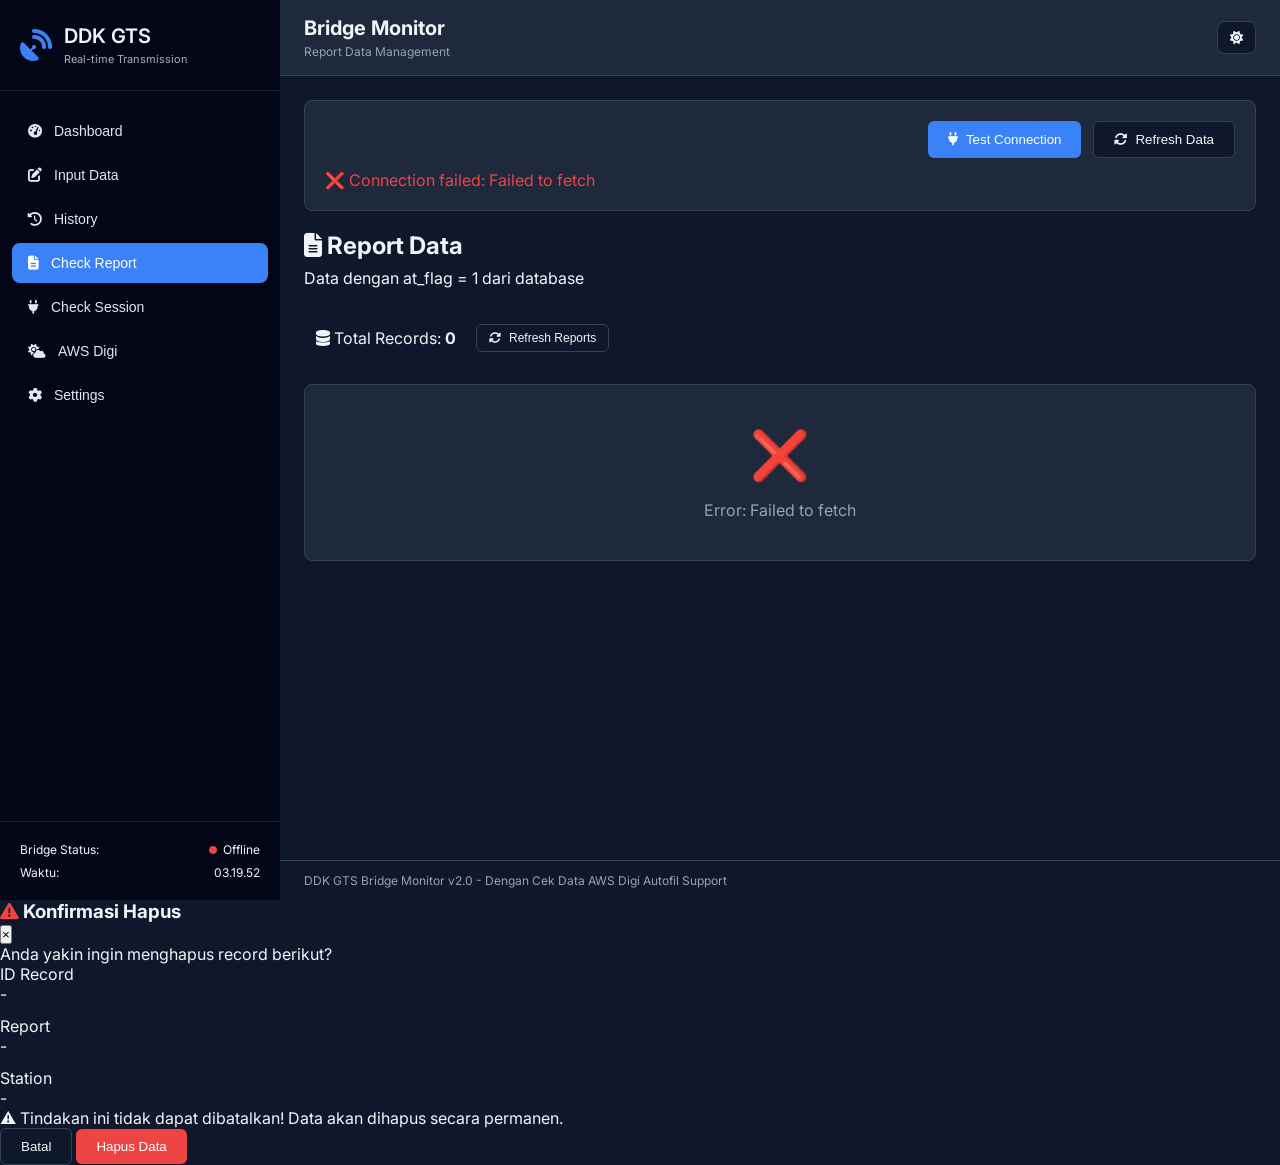
==== commit 46d4a946: "update fitur cek aws digi autofil" ====
--- a/bridge-monitor.html
+++ b/bridge-monitor.html
@@ -647,8 +647,8 @@
       <!-- AWS Digi Section -->
       <div id="awsdigi-section" class="page-section">
         <div class="page-header">
-          <h2><i class="fas fa-cloud-sun"></i> AWS Digi - Data Synop</h2>
-          <p>Cek data synop hari ini dari database digisatu (192.168.15.220)</p>
+          <h2><i class="fas fa-cloud-sun"></i> Cek AWS Digi - Autofil BMKGSoft</h2>
+          <p>Cek data aws digi dari database digisatu (192.168.15.220)</p>
         </div>
         
         <!-- Search Form -->
@@ -695,7 +695,7 @@
     </div>
 
     <footer style="padding: 12px 24px; border-top: 1px solid var(--border); font-size: 12px; color: var(--text-secondary);">
-      <span>DDK GTS Bridge Monitor v2.0 - Dengan AWS Digi Support</span>
+      <span>DDK GTS Bridge Monitor v2.0 - Dengan Cek Data AWS Digi Autofil Support</span>
     </footer>
   </main>
 </div>
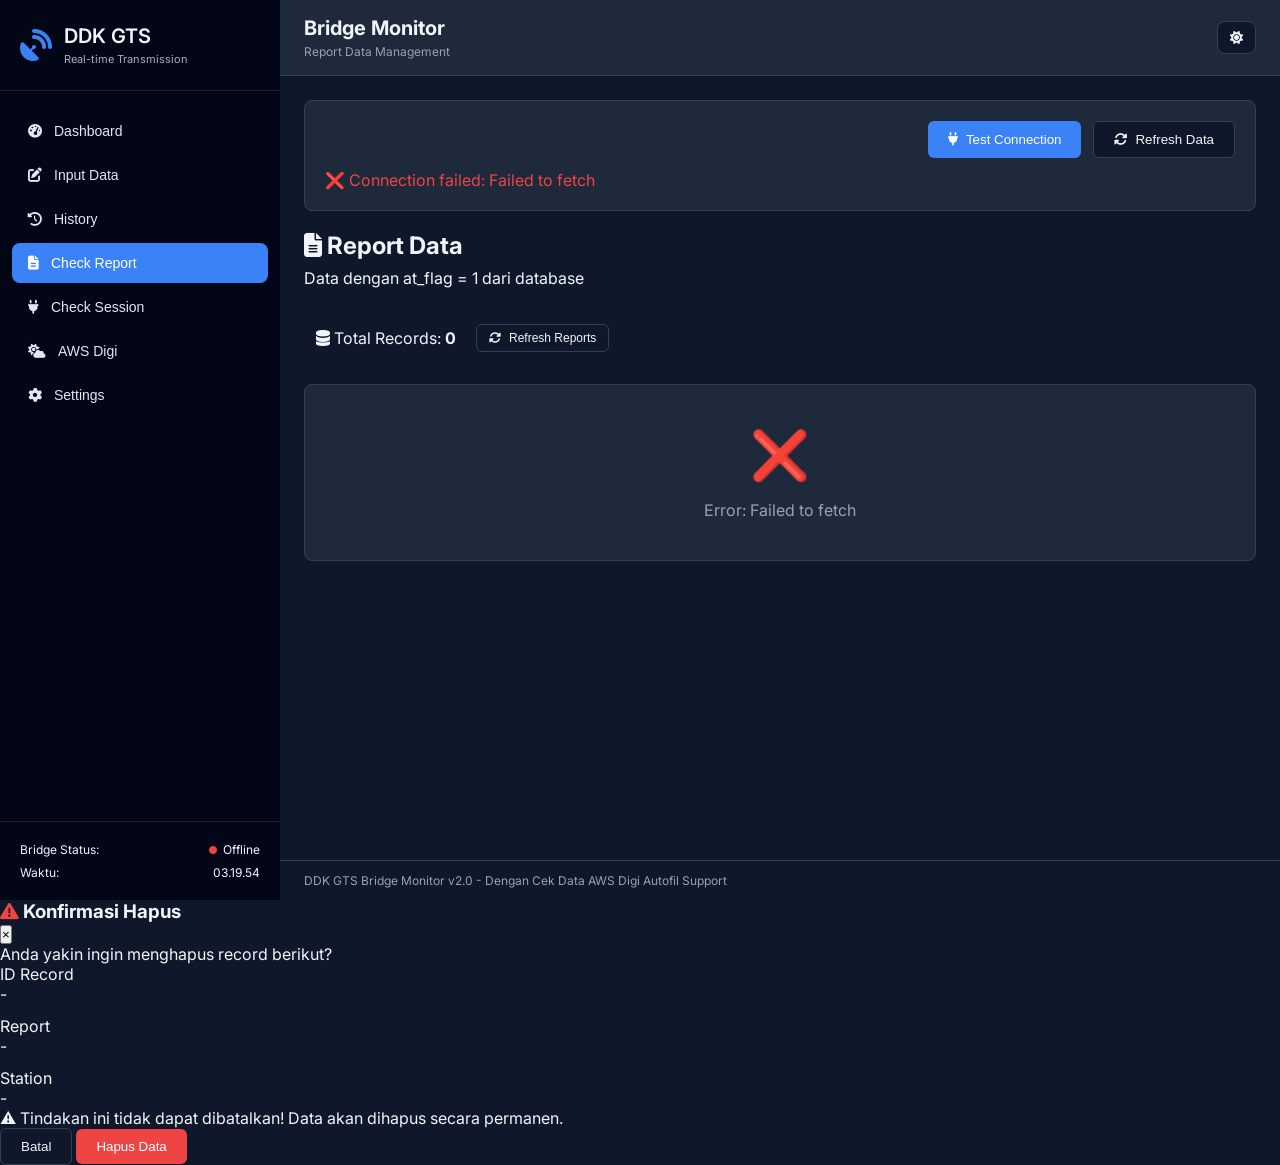
==== commit e3746b92: "delet partial" ====
--- a/bridge-monitor.html
+++ b/bridge-monitor.html
@@ -655,7 +655,7 @@
         <div class="bridge-url-config">
           <div class="search-box">
             <div class="form-group" style="flex:2">
-              <label class="form-label"><i class="fas fa-search"></i> ID Station (bisa partial) *</label>
+              <label class="form-label"><i class="fas fa-search"></i> ID Station</label>
               <input type="text" id="aws-station-id" class="form-input" placeholder="Contoh: STW1011 atau STW atau WMO12345" value="STW">
             </div>
             <div class="form-group" style="flex:1">
